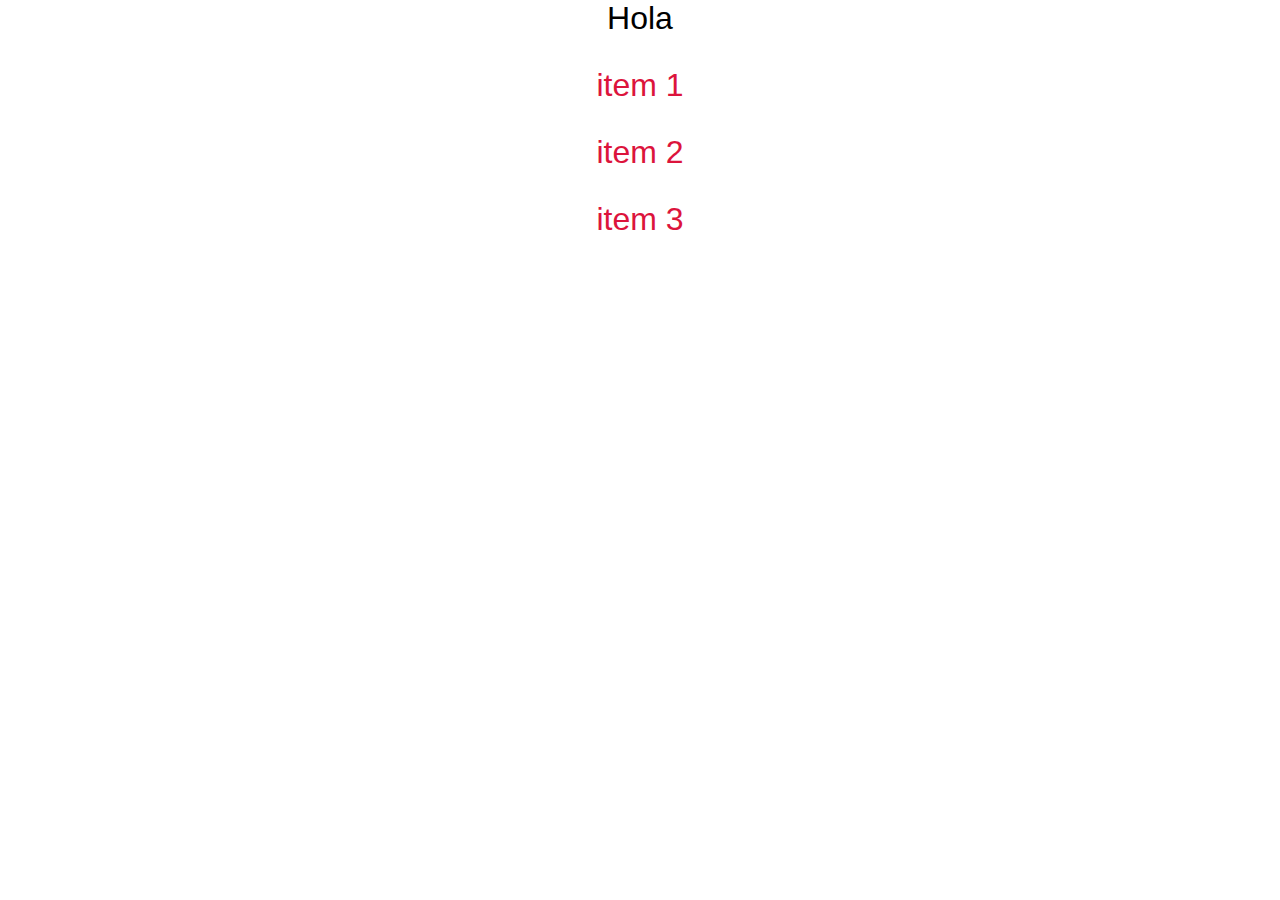
==== Pseudoclases/pseudoclases.html @ 844bc777 "Pseudoclases y Pseudoelementos" ====
<!DOCTYPE html>
<html lang="es">
<head>
  <meta charset="UTF-8">
  <meta name="viewport" content="width=device-width, initial-scale=1.0">
  <title>Pseudoclases</title>
  <link rel="stylesheet" href="style_pseudoclases.css">
</head>
<body>
  <!-- <nav>
    <a class="enlace" href="https://oferta.senasofiaplus.edu.co/sofia-oferta/">Sena Sofia</a>
    <a class="enlace" href="https://www.google.com/">Google</a>
    <a class="enlace" href="https://www.facebook.com/">Facebook</a>
  </nav> -->

  <!-- <a href="#objetivo" class="event">Dispardor</a>
  <a href="#" class="event">Retroceso</a>

  <div id="objetivo" class="box"></div> -->


  <!-- <form class="form">
    <h2 class="form__title">Contacto</h2>
    <input type="text" placeholder="Nombre..." autofocus>
    <input type="email" placeholder="Email...">
    <input type="checkbox" id="check">
    <label for="check">¿Guardar los datos?</label>
  </form> -->

  <h3 class="title">Hola</h3>
  <h3>item 1</h3>
  <h3>item 2</h3>
  <h3>item 3</h3>

</body>
</html>
---- Pseudoclases/style_pseudoclases.css ----
* {
  margin: 0;
  padding: 0;
  box-sizing: border-box;
}

.enlace{
  display: block;
  background-color: tomato;
  color: white;
  text-decoration: none;
  padding: 20px;
  border-bottom: 2px solid #fff;
  text-align: center;
  font-size: 22px;
}

.enlace:link{
  background-color: blue;
  color: black;
  border-bottom: 3px solid #000;
}

.enlace:visited{
  background-color: crimson;
}

.enlace:hover{
  background-color: #fff;
  color: #000;
}

.enlace:active{
  background-color: red;
}

.event{
  display: inline-block;
  margin-top: 30px;
  margin-left: 20px;
  background-color: crimson;
  color: #fff;
  text-decoration: none;
  padding: 20px;

}

.event:active{
  background-color: skyblue;
}

.box{
  width: 400px;
  height: 400px;
  background-color: #00c3ff;
  border-radius: 50%;
  margin: 20px auto;
  transition: 3s linear;
}

.box:target{
  background-color: aqua;
  border-radius: 0%;
}

/* Para el formulario */

.form{
  width: 60%;
  margin: 30px auto;
  background-color: #f2f2f2;
  box-shadow: 0 0 5px rgb(0, 0, 0, 0.5);
  padding: 30px;
}

.form__title{
  text-align: center;
  margin-bottom: 20px;
}

input{
  display: block;
}

input[type=text], input[type=email]{
  width: 100%;
  padding: 12px 5px;
  margin-bottom: 20px;
  border: none;
  outline: none;
}

input[type=checkbox]{
  display: inline-block;
}

input:focus{
  background-color: rgba(111, 100, 100, 0.762);
  color: #fff;
}

input[type=checkbox]:checked + label{
  color: red;
}

form:focus-within{
  background-color: bisque;
}


h3{
  font-size: 2rem;
  font-weight: normal;
  font-family: Arial;
  text-align: center;
  margin-bottom: 30px;
}

h3:not(.title):not(:hover){
  color: crimson;
}
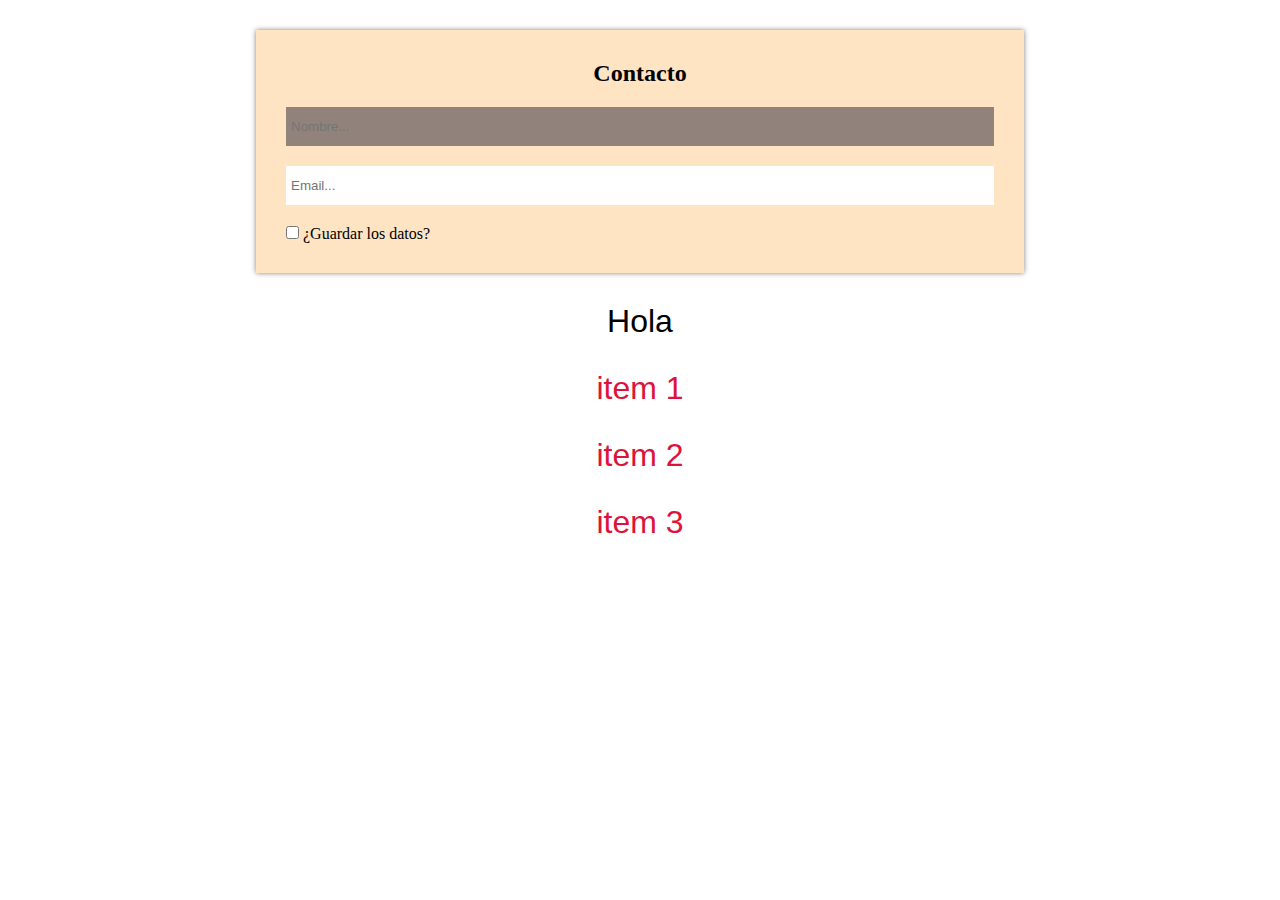
==== commit ddb4cec3: "variables globales y positions" ====
--- a/Pseudoclases/pseudoclases.html
+++ b/Pseudoclases/pseudoclases.html
@@ -19,13 +19,13 @@
   <div id="objetivo" class="box"></div> -->
 
 
-  <!-- <form class="form">
+  <form class="form">
     <h2 class="form__title">Contacto</h2>
     <input type="text" placeholder="Nombre..." autofocus>
     <input type="email" placeholder="Email...">
     <input type="checkbox" id="check">
     <label for="check">¿Guardar los datos?</label>
-  </form> -->
+  </form>
 
   <h3 class="title">Hola</h3>
   <h3>item 1</h3>
